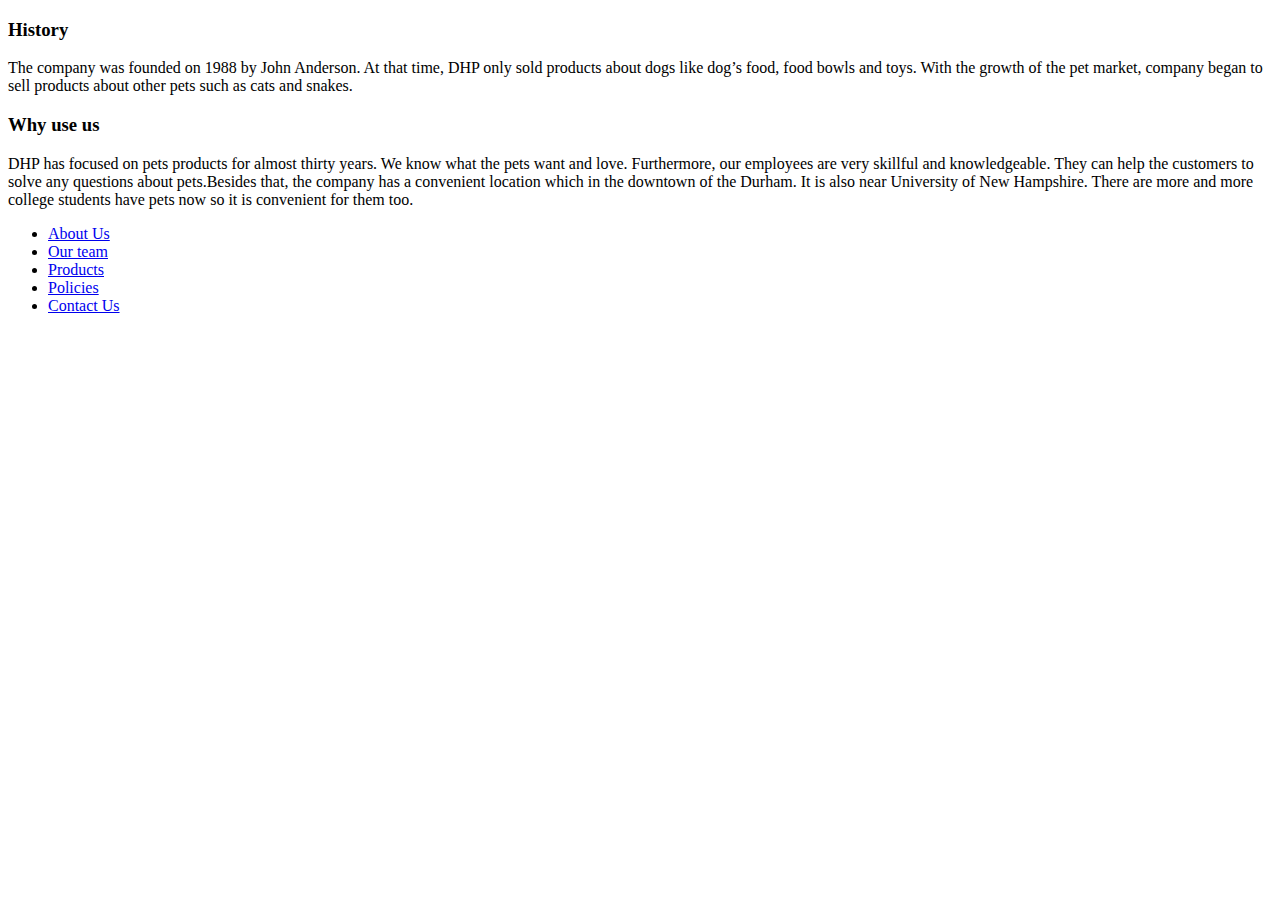
==== index.html @ b6627c61 "Add files via upload" ====
<!DOCTYPE html>
<html lang="en">
<head>
<title> Durham House of Pets</title>
<meta charset="utf-8"/>
<link rel="stylesheet" href="stylesheet/style.css"/>
</head>
<body>
<div class="background">
<div class="transbox">
<div class="mybox">
<nav id = "navi" >
<h3>History</h3>
<p> The company was founded on 1988 by John Anderson. At that time, DHP only sold products about dogs like dog’s food, food bowls and toys. With the growth of the pet market,  company began to sell products about other pets such as cats and snakes.
 
<h3>Why use us</h3>
<p> DHP has focused on pets products for almost thirty years. We know what the pets want and love. Furthermore, our employees are very skillful and knowledgeable. They can help the customers to solve any questions about pets.Besides that, the company has a convenient location which in the downtown of the Durham. It is also near University of New Hampshire. There are more and more college students have pets now so it is convenient for them too.</p>

<ul id = "lala">
<li><a id = "na1" href="index.html">About Us</a><br/></li>
<li><a id = "na2" href="subpage/hatespeech.html">Our team</a><br/></li>
<li><a id = "na3" href="subpage/freedomofspeech.html"> Products</a><br/></li>
<li><a id = "na4" href="subpage/aboutme.html"> Policies</a><br/></li>
<li><a id = "na5" href="subpage/cases.html">Contact Us</a><br/></li>
</ul>
</nav>
</div>
</div>
</div>
</body>
</html>
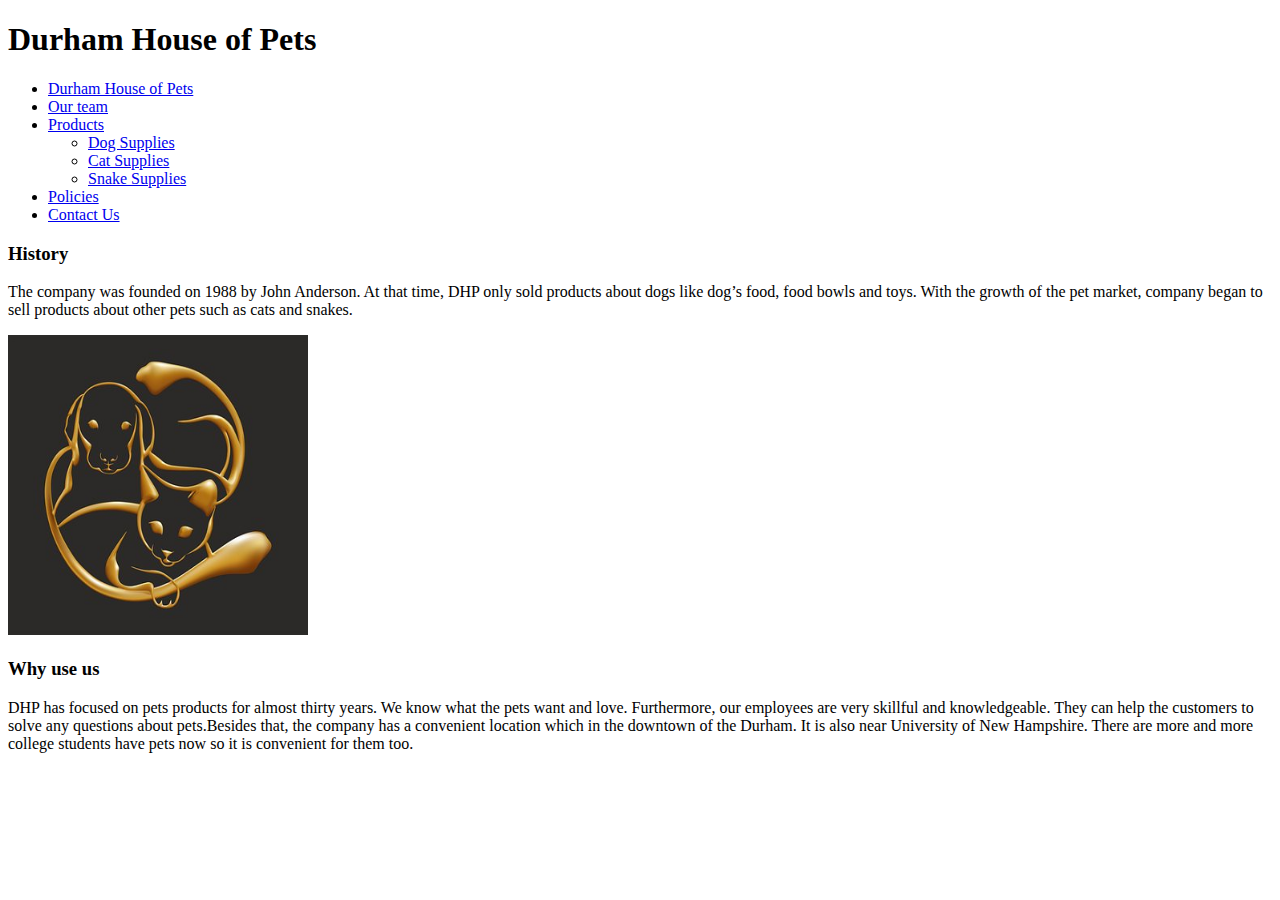
==== commit b54e9f06: "Add files via upload" ====
--- a/index.html
+++ b/index.html
@@ -3,26 +3,39 @@
 <head>
 <title> Durham House of Pets</title>
 <meta charset="utf-8"/>
-<link rel="stylesheet" href="stylesheet/style.css"/>
+<link rel="stylesheet" href="style.css"/>
 </head>
 <body>
+<h1 id="you">Durham House of Pets</h1>
+<div>
+<ul class= "link1">
+<li class= "link"><a class = "link" href="index.html">Durham House of Pets</a><br/></li>
+<li class= "link"><a class = "link" href="ourteam.html">Our team</a><br/></li>
+<li class= "link"><a href="products.html">Products</a>
+<ul class= "link1">
+<li class= "link"><a href="dogsupplies.html"> Dog Supplies</a></li>
+<li class= "link"><a href="catsupplies.html"> Cat Supplies</a></li>
+<li class= "link"><a href="snakesupplies.html"> Snake Supplies</a></li>
+</ul>
+</li>
+<li class= "link"><a class = "link" href="policies.html"> Policies</a><br/></li>
+<li class= "link"><a class = "link" href="contactus.html"> Contact Us</a><br/></li>
+</ul>
+</div>
 <div class="background">
 <div class="transbox">
 <div class="mybox">
 <nav id = "navi" >
+<aside>
 <h3>History</h3>
-<p> The company was founded on 1988 by John Anderson. At that time, DHP only sold products about dogs like dog’s food, food bowls and toys. With the growth of the pet market,  company began to sell products about other pets such as cats and snakes.
- 
+<p> The company was founded on 1988 by John Anderson. At that time, DHP only sold products about dogs like dog’s food, food bowls and toys. With the growth of the pet market,  company began to sell products about other pets such as cats and snakes.</p>
+<div id = "introimage"><img src="catanddog.jpg" width="300" height="300"
+				  alt="owner"/></div>
+</aside>
+<section>
 <h3>Why use us</h3>
 <p> DHP has focused on pets products for almost thirty years. We know what the pets want and love. Furthermore, our employees are very skillful and knowledgeable. They can help the customers to solve any questions about pets.Besides that, the company has a convenient location which in the downtown of the Durham. It is also near University of New Hampshire. There are more and more college students have pets now so it is convenient for them too.</p>
-
-<ul id = "lala">
-<li><a id = "na1" href="index.html">About Us</a><br/></li>
-<li><a id = "na2" href="subpage/hatespeech.html">Our team</a><br/></li>
-<li><a id = "na3" href="subpage/freedomofspeech.html"> Products</a><br/></li>
-<li><a id = "na4" href="subpage/aboutme.html"> Policies</a><br/></li>
-<li><a id = "na5" href="subpage/cases.html">Contact Us</a><br/></li>
-</ul>
+</section>
 </nav>
 </div>
 </div>
